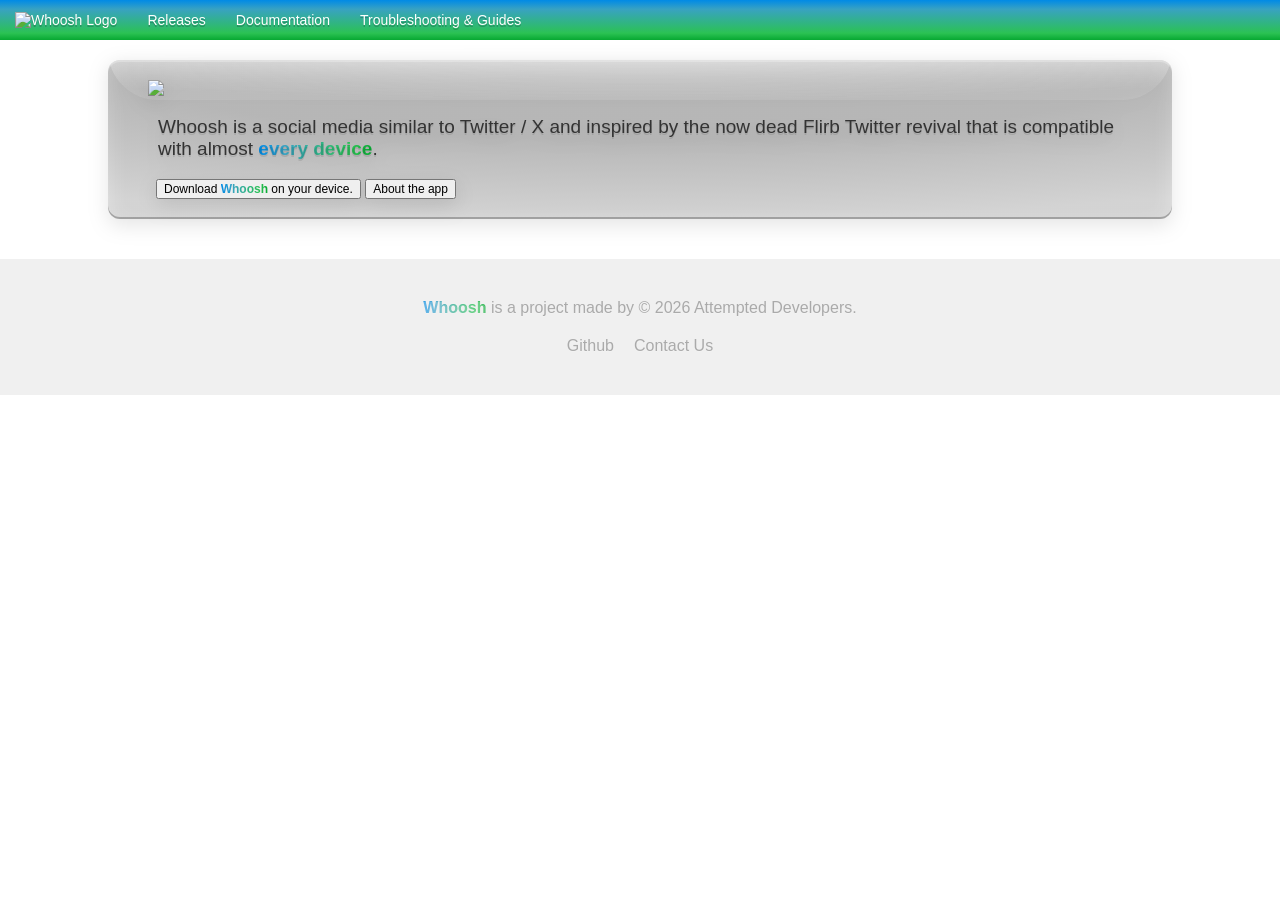
==== website/index.html @ 43795c92 "XML Implementation, dynamic content loading The website now fetches our XML files to add content dyn" ====
<!DOCTYPE html>
<html lang="en"><head>
<meta http-equiv="content-type" content="text/html; charset=UTF-8">
    <meta charset="UTF-8">
    <meta name="viewport" content="width=device-width, initial-scale=1.0">
    <title>Whoosh</title>
    <link rel="stylesheet" href="assets/styles/style.css">
    <link rel="stylesheet" href="assets/styles/aqua.css">
</head>

<body>
    <nav>
        <a href="index.html"><img src="assets/logos/logo-white.png" alt="Whoosh Logo" class="logo"></a>
        <a href="releases.html">Releases</a>
        <a href="about/index.html">Documentation</a>
        <a href="help/index.html">Troubleshooting &amp; Guides</a>
    </nav>


<div class="hero">
  <img src="assets/logos/text-logo.png" class="hero-logo">
<p style="padding: 0px 30px;font-size: 19px;color: #333;text-shadow: 0px 2px rgba(0, 0, 0, 0.1);">Whoosh
 is a social media similar to Twitter / X and inspired by the now dead 
Flirb Twitter revival that is compatible with almost <b style="background: linear-gradient(90deg, rgba(0, 138, 230, 1) 0%, rgba(56, 162, 194, 1) 23%, rgba(43, 194, 83, 1) 83%, rgba(7, 168, 50, 1) 100%);background-clip: text;color: transparent;">every device</b>.</p>
<button onclick="document.location.href='download.html'" style="margin-left: 28px;font-size: 12px;color: black;" class="secondary">Download <b style="background: linear-gradient(90deg, rgba(0, 138, 230, 1) 0%, rgba(56, 162, 194, 1) 23%, rgba(43, 194, 83, 1) 83%, rgba(7, 168, 50, 1) 100%);background-clip: text;color: transparent;">Whoosh</b> on your device.</button>
<button onclick="document.location.href='about/index.html'" style="font-size: 12px;color: black;" class="primary aqua">About the app</button></div>

<footer>
  <p style="padding-top: 40px;"><b style="background: linear-gradient(90deg, rgba(0, 138, 230, 1) 0%, rgba(56, 162, 194, 1) 23%, rgba(43, 194, 83, 1) 83%, rgba(7, 168, 50, 1) 100%);background-clip: text;color: transparent;opacity: 80%;">Whoosh</b> is a project made by © 2026 Attempted Developers.   </p>
<p style="padding-bottom: 40px;"><a href="https://github.com/ccxrmo/Whoosh/tree/main">Github</a><a href="">Contact Us</a></p>
</footer>
</body>


</html>
---- website/assets/styles/style.css ----
/* FONTS */

@font-face {
    font-family: 'ArialRoundedBold';
    src: url('../fonts/ArialRoundedBold.ttf') format('truetype');
}

/* STYLES */

body {
    margin: 0;
    padding: 0;
    font-family: Arial, sans-serif;
}

nav {
    background: linear-gradient(180deg, rgba(0, 138, 230, 1) 0%, rgba(56, 162, 194, 1) 23%, rgba(43, 194, 83, 1) 83%, rgba(7, 168, 50, 1) 100%);
    filter: progid:DXImageTransform.Microsoft.gradient(startColorstr="#008AE6", endColorstr="#07A832", GradientType=0);
    color: black;
    height: 40px;
    display: flex;
    animation: alternate-colors ease-in-out 5s infinite;
}

nav a {
    color: white;
    text-decoration: none;
    align-self: center;
    padding: 0px 15px;
    text-shadow: 0px 2px rgba(0, 0, 0, 0.2);
    font-size: 14px;
}

nav a:hover {
    text-decoration: underline;
}

.logo {
    width: 100px;
    height: auto;
}

.hero-logo {
    width: 300px;
    height: auto;
    margin-left: 20px;
    display: block;
    margin-bottom: 20px;
}

.hero h1 {
    display: flex;
    font-weight: normal;
    margin-bottom: 2px;
}

.hero h1 img {
    height: 1.5em;
    margin-left: 10px;
    position: relative;
    top: -10px;
}

.hero h1 * {
    align-self: center;
}

.hero {
    margin: 20px auto;
    padding: 20px;
    width: 80%;
    box-shadow: inset 0px 2px 0px rgba(255, 255, 255, 0.25), inset 0px -2px 0px rgba(0, 0, 0, 0.25);
    filter: drop-shadow(0px 6px 10px rgba(0, 0, 0, 0.25));
    background: radial-gradient(100% 100% at 50% 0%, rgba(113, 113, 113, 0.4) 50%, rgba(183, 183, 183, 0.4) 100%);
    border-radius: 12px;
    position: relative;
    overflow: hidden;
}

.hero:after {
    content: '';
    position: absolute;
    top: -60px;
    left: 0;
    width: 100%;
    height: 100px;
    background: radial-gradient(100% 100% at 50% 0%, rgba(255, 255, 255, 0.5) 50%, rgba(255, 255, 255, 0.1) 100%);
    border-radius: 12px;
    pointer-events: none;
    border-radius: 100px;
    z-index: -1;
}

footer {
    width: -webkit-fill-available;
    margin-top: 40px;
    background-color: #f0f0f0;
    display: flex;
    flex-direction: column;
    color: #aaa;
    text-shadow: 0px 1px rgba(255, 255, 255, 0.2); 
}

footer * {
    align-self: center;
}

footer a {
    padding: 0px 10px;
    color: #aaa;
    text-decoration: none;
}

footer a:hover {
    text-decoration: underline;
    color: #666;
}

footer p {
    margin: 0;
    padding-bottom: 20px
}

/* DOWNLOAD */

table {
    width: 75%;
    margin: 20px auto;
    border-collapse: collapse;
    box-shadow: inset 0px 2px 0px rgba(255, 255, 255, 0.25), inset 0px -2px 0px rgba(0, 0, 0, 0.25);
    filter: drop-shadow(0px 6px 10px rgba(0, 0, 0, 0.25));
    background: radial-gradient(100% 100% at 50% 0%, rgba(113, 113, 113, 0.4) 50%, rgba(183, 183, 183, 0.4) 100%);
    border-radius: 12px;
    overflow: hidden;
}

th, td {
    padding: 10px;
    text-align: left;
}

th {
    font-size: 14px;
}

td {
    color: #111;
    font-size: 13px;
    font-weight: light;
}

td a {
    color: #111;
    text-decoration: none;
    transition: color 0.3s ease;
}

td a:hover {
    text-decoration: underline;
    color: #333;
}

/* DOCUMENTATION */

.about {
    padding: 20px;
    background: radial-gradient(100% 100% at 50% 0%, rgba(113, 113, 113, 0.4) 50%, rgba(183, 183, 183, 0.4) 100%);
    border-radius: 12px;
    box-shadow: inset 0px 2px 0px rgba(255, 255, 255, 0.25), inset 0px -2px 0px rgba(0, 0, 0, 0.25);
    filter: drop-shadow(0px 6px 10px rgba(0, 0, 0, 0.25));
    margin: 20px auto;
    width: 80%;
    position: relative;
    overflow: hidden;
}

.about:after {
    content: '';
    position: absolute;
    top: -40px;
    left: 0;
    width: 100%;
    height: 100px;
    background: radial-gradient(100% 100% at 50% 0%, rgba(255, 255, 255, 0.5) 50%, rgba(255, 255, 255, 0.1) 100%);
    border-radius: 12px;
    pointer-events: none;
    border-radius: 100px;
    z-index: -1;
}
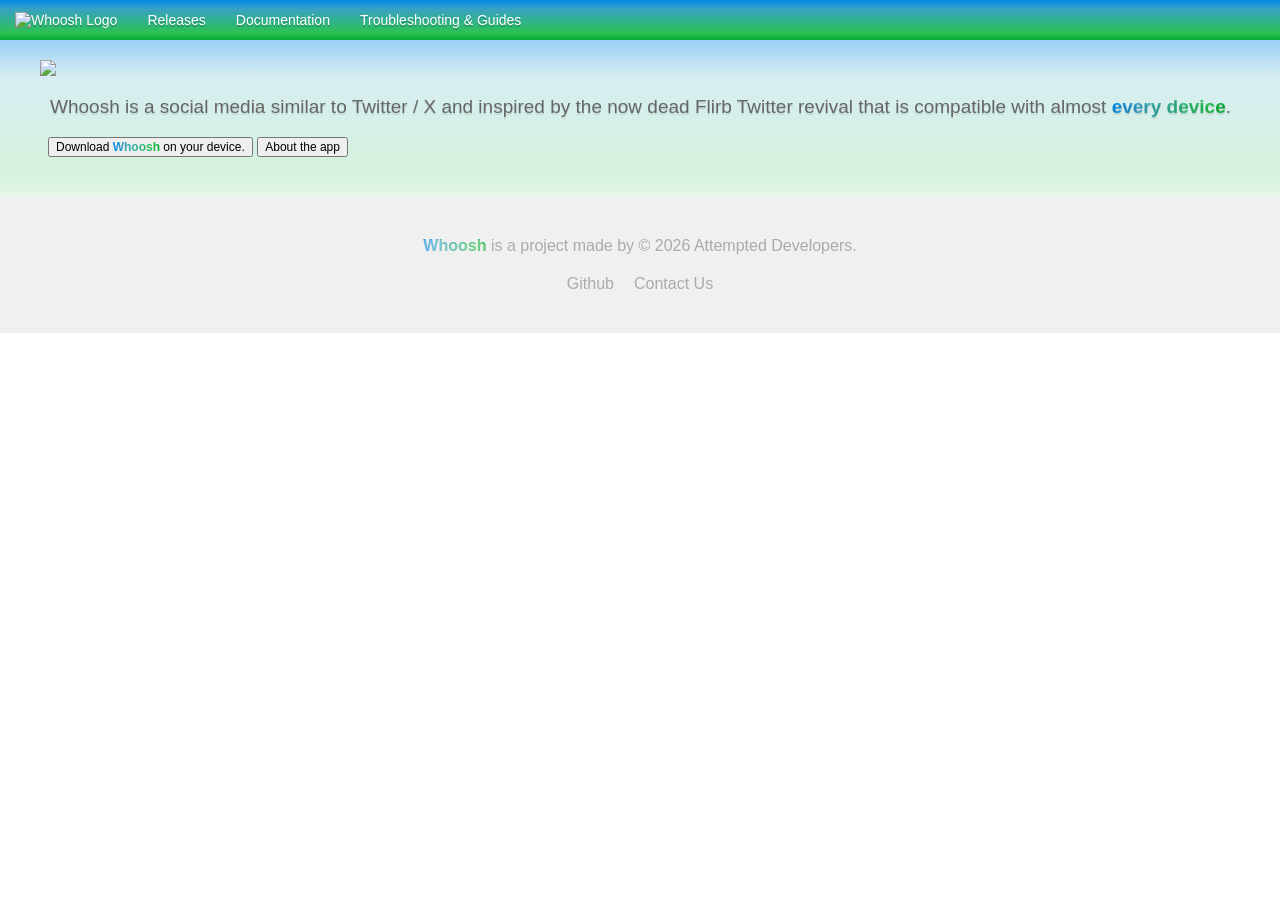
==== commit 574de758: "Style changes for a more sleek and clean look This removes some of the glossy element, these will re" ====
--- a/website/index.html
+++ b/website/index.html
@@ -19,10 +19,10 @@
 
 <div class="hero">
   <img src="assets/logos/text-logo.png" class="hero-logo">
-<p style="padding: 0px 30px;font-size: 19px;color: #333;text-shadow: 0px 2px rgba(0, 0, 0, 0.1);">Whoosh
+<p style="padding: 0px 30px;font-size: 19px;color: #666;text-shadow: 0px 2px rgba(0, 0, 0, 0.1);">Whoosh
  is a social media similar to Twitter / X and inspired by the now dead 
 Flirb Twitter revival that is compatible with almost <b style="background: linear-gradient(90deg, rgba(0, 138, 230, 1) 0%, rgba(56, 162, 194, 1) 23%, rgba(43, 194, 83, 1) 83%, rgba(7, 168, 50, 1) 100%);background-clip: text;color: transparent;">every device</b>.</p>
-<button onclick="document.location.href='download.html'" style="margin-left: 28px;font-size: 12px;color: black;" class="secondary">Download <b style="background: linear-gradient(90deg, rgba(0, 138, 230, 1) 0%, rgba(56, 162, 194, 1) 23%, rgba(43, 194, 83, 1) 83%, rgba(7, 168, 50, 1) 100%);background-clip: text;color: transparent;">Whoosh</b> on your device.</button>
+<button onclick="document.location.href='releases.html'" style="margin-left: 28px;font-size: 12px;color: black;" class="secondary">Download <b style="background: linear-gradient(90deg, rgba(0, 138, 230, 1) 0%, rgba(56, 162, 194, 1) 23%, rgba(43, 194, 83, 1) 83%, rgba(7, 168, 50, 1) 100%);background-clip: text;color: transparent;">Whoosh</b> on your device.</button>
 <button onclick="document.location.href='about/index.html'" style="font-size: 12px;color: black;" class="primary aqua">About the app</button></div>
 
 <footer>
--- a/website/assets/styles/style.css
+++ b/website/assets/styles/style.css
@@ -66,34 +66,14 @@
 }
 
 .hero {
-    margin: 20px auto;
     padding: 20px;
-    width: 80%;
-    box-shadow: inset 0px 2px 0px rgba(255, 255, 255, 0.25), inset 0px -2px 0px rgba(0, 0, 0, 0.25);
-    filter: drop-shadow(0px 6px 10px rgba(0, 0, 0, 0.25));
-    background: radial-gradient(100% 100% at 50% 0%, rgba(113, 113, 113, 0.4) 50%, rgba(183, 183, 183, 0.4) 100%);
-    border-radius: 12px;
-    position: relative;
-    overflow: hidden;
-}
-
-.hero:after {
-    content: '';
-    position: absolute;
-    top: -60px;
-    left: 0;
     width: 100%;
-    height: 100px;
-    background: radial-gradient(100% 100% at 50% 0%, rgba(255, 255, 255, 0.5) 50%, rgba(255, 255, 255, 0.1) 100%);
-    border-radius: 12px;
-    pointer-events: none;
-    border-radius: 100px;
-    z-index: -1;
+    padding-bottom: 40px;
+    background: linear-gradient(180deg, rgba(0, 138, 230, 0.4) 0%, rgba(56, 162, 194, 0.2) 23%, rgba(43, 194, 83, 0.2) 83%, rgba(7, 168, 50, 0.1) 100%); 
 }
 
 footer {
     width: -webkit-fill-available;
-    margin-top: 40px;
     background-color: #f0f0f0;
     display: flex;
     flex-direction: column;
@@ -124,14 +104,10 @@
 /* DOWNLOAD */
 
 table {
-    width: 75%;
-    margin: 20px auto;
-    border-collapse: collapse;
-    box-shadow: inset 0px 2px 0px rgba(255, 255, 255, 0.25), inset 0px -2px 0px rgba(0, 0, 0, 0.25);
-    filter: drop-shadow(0px 6px 10px rgba(0, 0, 0, 0.25));
-    background: radial-gradient(100% 100% at 50% 0%, rgba(113, 113, 113, 0.4) 50%, rgba(183, 183, 183, 0.4) 100%);
+    width: 95%;
+    padding: 10px;
+    margin: auto;
     border-radius: 12px;
-    overflow: hidden;
 }
 
 th, td {
@@ -186,9 +162,4 @@
     pointer-events: none;
     border-radius: 100px;
     z-index: -1;
-}
-
-
-
-
-
+}
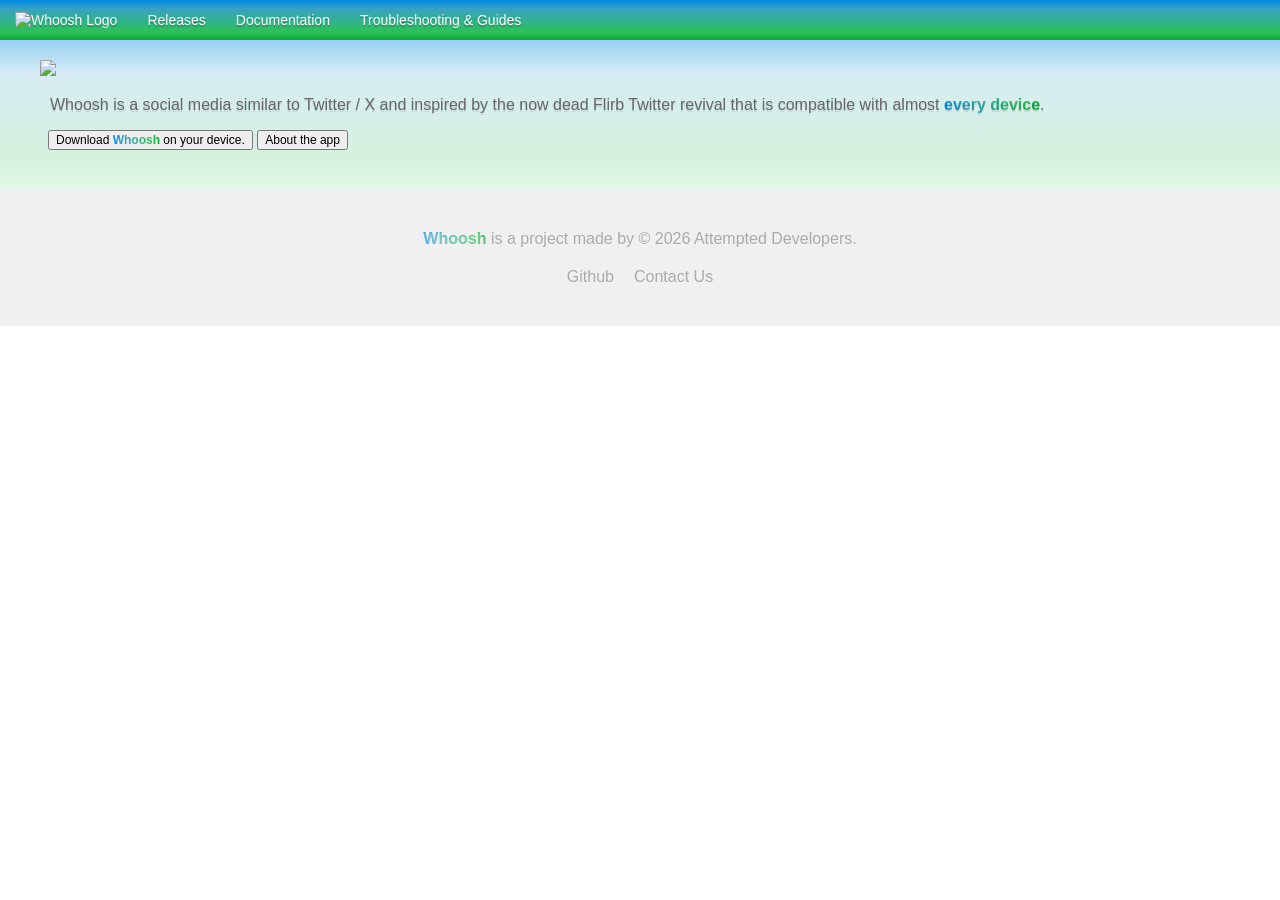
==== commit 8aa288c6: "Some fixes" ====
--- a/website/index.html
+++ b/website/index.html
@@ -19,7 +19,7 @@
 
 <div class="hero">
   <img src="assets/logos/text-logo.png" class="hero-logo">
-<p style="padding: 0px 30px;font-size: 19px;color: #666;text-shadow: 0px 2px rgba(0, 0, 0, 0.1);">Whoosh
+<p style="padding: 0px 30px;font-size: 16px;color: #666;text-shadow: 0px 2px rgba(0, 0, 0, 0.1);">Whoosh
  is a social media similar to Twitter / X and inspired by the now dead 
 Flirb Twitter revival that is compatible with almost <b style="background: linear-gradient(90deg, rgba(0, 138, 230, 1) 0%, rgba(56, 162, 194, 1) 23%, rgba(43, 194, 83, 1) 83%, rgba(7, 168, 50, 1) 100%);background-clip: text;color: transparent;">every device</b>.</p>
 <button onclick="document.location.href='releases.html'" style="margin-left: 28px;font-size: 12px;color: black;" class="secondary">Download <b style="background: linear-gradient(90deg, rgba(0, 138, 230, 1) 0%, rgba(56, 162, 194, 1) 23%, rgba(43, 194, 83, 1) 83%, rgba(7, 168, 50, 1) 100%);background-clip: text;color: transparent;">Whoosh</b> on your device.</button>
--- a/website/assets/styles/style.css
+++ b/website/assets/styles/style.css
@@ -11,6 +11,7 @@
     margin: 0;
     padding: 0;
     font-family: Arial, sans-serif;
+    overflow-x: hidden;
 }
 
 nav {
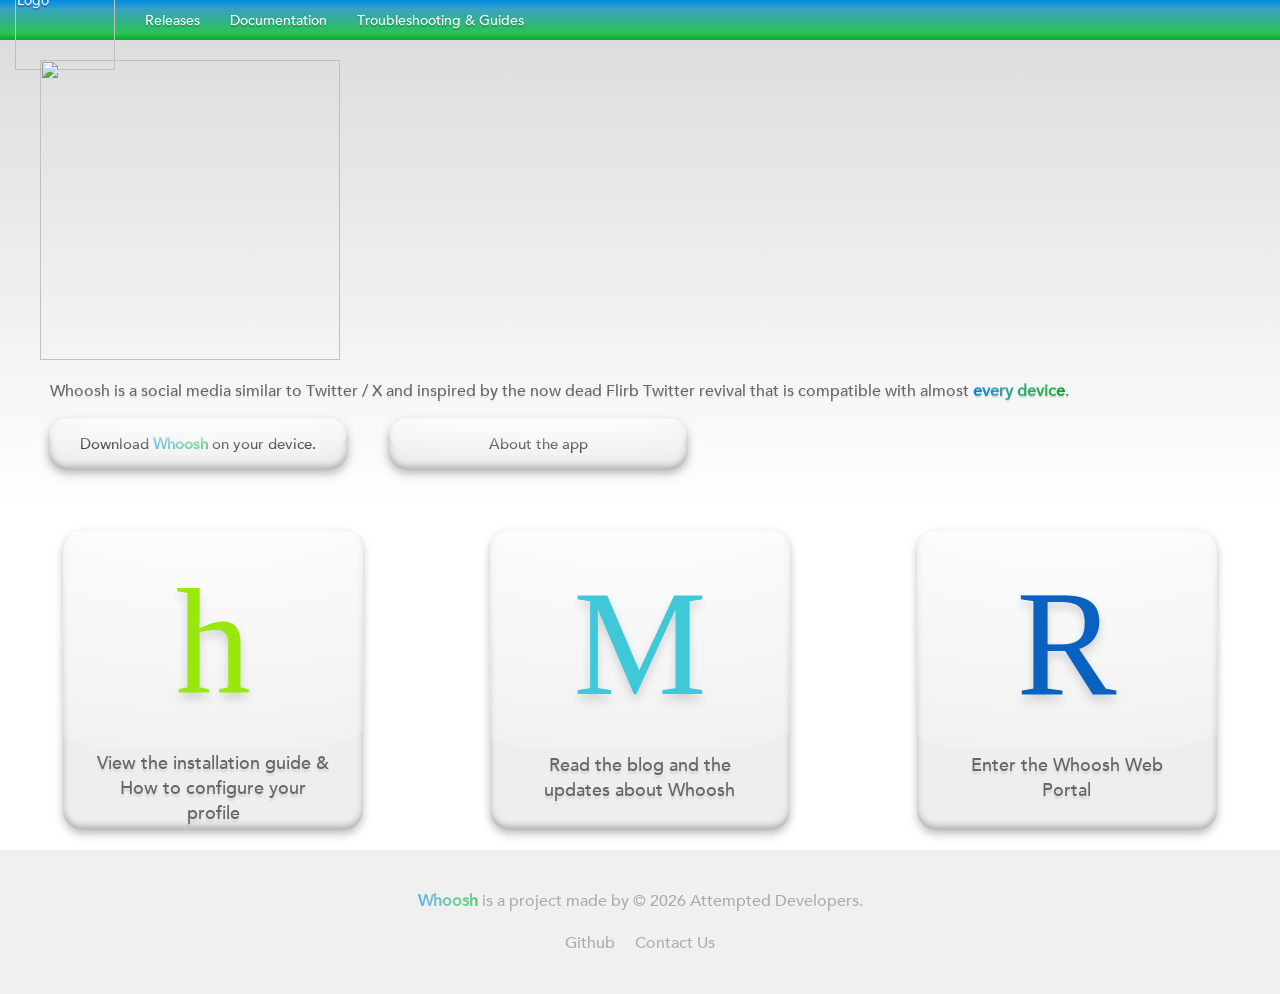
==== commit 50a50d4d: "Implementation of the Glass.css style" ====
--- a/website/index.html
+++ b/website/index.html
@@ -1,11 +1,10 @@
-<!DOCTYPE html>
 <html lang="en"><head>
 <meta http-equiv="content-type" content="text/html; charset=UTF-8">
     <meta charset="UTF-8">
     <meta name="viewport" content="width=device-width, initial-scale=1.0">
     <title>Whoosh</title>
     <link rel="stylesheet" href="assets/styles/style.css">
-    <link rel="stylesheet" href="assets/styles/aqua.css">
+    <link rel="stylesheet" href="assets/styles/glass.css">
 </head>
 
 <body>
@@ -22,14 +21,26 @@
 <p style="padding: 0px 30px;font-size: 16px;color: #666;text-shadow: 0px 2px rgba(0, 0, 0, 0.1);">Whoosh
  is a social media similar to Twitter / X and inspired by the now dead 
 Flirb Twitter revival that is compatible with almost <b style="background: linear-gradient(90deg, rgba(0, 138, 230, 1) 0%, rgba(56, 162, 194, 1) 23%, rgba(43, 194, 83, 1) 83%, rgba(7, 168, 50, 1) 100%);background-clip: text;color: transparent;">every device</b>.</p>
-<button onclick="document.location.href='releases.html'" style="margin-left: 28px;font-size: 12px;color: black;" class="secondary">Download <b style="background: linear-gradient(90deg, rgba(0, 138, 230, 1) 0%, rgba(56, 162, 194, 1) 23%, rgba(43, 194, 83, 1) 83%, rgba(7, 168, 50, 1) 100%);background-clip: text;color: transparent;">Whoosh</b> on your device.</button>
-<button onclick="document.location.href='about/index.html'" style="font-size: 12px;color: black;" class="primary aqua">About the app</button></div>
+<div id="select">
+  
+<button onclick="document.location.href='releases.html'" style="margin-left: 28px;font-size: 12px;color: black;" class="button-glass">Download <b style="background: linear-gradient(90deg, rgba(0, 138, 230, 1) 0%, rgba(56, 162, 194, 1) 23%, rgba(43, 194, 83, 1) 83%, rgba(7, 168, 50, 1) 100%);background-clip: text;color: transparent;">Whoosh</b> on your device.</button><button onclick="document.location.href='about/index.html'" style="font-size: 12px;color: black;" class="button-glass">About the app</button></div>
+</div>
 
-<footer>
+<div id="features">
+  <button class="button-glass big">
+    <p class="icon" style="color: #98E80D;">h</p>
+  <p>View the installation guide &amp; How to configure your profile</p></button><button class="button-glass big">
+    <p class="icon community" style="color: #3FC9D8;">M</p>
+  <p>Read the blog and the updates about Whoosh</p></button><button class="button-glass big">
+    <p class="icon" style="color: #0962C0;">R</p>
+  <p>Enter the Whoosh Web Portal</p></button>
+  
+  
+</div><footer>
   <p style="padding-top: 40px;"><b style="background: linear-gradient(90deg, rgba(0, 138, 230, 1) 0%, rgba(56, 162, 194, 1) 23%, rgba(43, 194, 83, 1) 83%, rgba(7, 168, 50, 1) 100%);background-clip: text;color: transparent;opacity: 80%;">Whoosh</b> is a project made by © 2026 Attempted Developers.   </p>
 <p style="padding-bottom: 40px;"><a href="https://github.com/ccxrmo/Whoosh/tree/main">Github</a><a href="">Contact Us</a></p>
 </footer>
-</body>
 
 
-</html>+
+</body></html>
--- a/website/assets/styles/style.css
+++ b/website/assets/styles/style.css
@@ -1,8 +1,18 @@
 /* FONTS */
+
+@font-face {
+    font-family: 'MiiverseSymbols';
+    src: url('https://file.garden/aBYNKv3Z2mTSjZCk/MiiverseSymbols-Regular.ttf') format('truetype');
+}
 
 @font-face {
     font-family: 'ArialRoundedBold';
     src: url('../fonts/ArialRoundedBold.ttf') format('truetype');
+}
+
+@font-face {
+    font-family: 'Avenir';
+    src: url('../fonts/Avenir-Medium.ttf') format('truetype');
 }
 
 /* STYLES */
@@ -10,7 +20,7 @@
 body {
     margin: 0;
     padding: 0;
-    font-family: Arial, sans-serif;
+    font-family: Avenir, Arial, sans-serif;
     overflow-x: hidden;
 }
 
@@ -70,7 +80,7 @@
     padding: 20px;
     width: 100%;
     padding-bottom: 40px;
-    background: linear-gradient(180deg, rgba(0, 138, 230, 0.4) 0%, rgba(56, 162, 194, 0.2) 23%, rgba(43, 194, 83, 0.2) 83%, rgba(7, 168, 50, 0.1) 100%); 
+    background: linear-gradient(180deg, #ddd, rgba(0, 0, 0, 0) 100%); 
 }
 
 footer {
@@ -109,27 +119,31 @@
     padding: 10px;
     margin: auto;
     border-radius: 12px;
+    font-family: 'Avenir';
 }
 
 th, td {
     padding: 10px;
     text-align: left;
+    text-shadow: 0px 3px 4px rgba(0, 0, 0, 0.2);
 }
 
 th {
-    font-size: 14px;
+    font-size: 20px;
+    color: #1BAB94;
 }
 
 td {
-    color: #111;
+    color: #222;
     font-size: 13px;
     font-weight: light;
 }
 
 td a {
-    color: #111;
+    color: #222;
     text-decoration: none;
     transition: color 0.3s ease;
+    transition: all ease 0.3s;
 }
 
 td a:hover {
@@ -163,4 +177,16 @@
     pointer-events: none;
     border-radius: 100px;
     z-index: -1;
+}
+
+/* FEATURES TAB */
+
+#features {
+    padding: 20px 0px;
+    display: flex;
+    justify-content: space-around;
+}
+
+#select {
+    display: flex;
 }
--- a/website/assets/styles/glass.css
+++ b/website/assets/styles/glass.css
@@ -0,0 +1,104 @@
+.button-glass {
+  position: relative;
+  width: 300px;
+  height: 52px;
+  box-shadow: inset 0px -4px 6px rgba(0, 0, 0, 0.25), inset 0px 4px 4px rgba(255, 255, 255, 0.25);
+  filter: drop-shadow(0px 4px 4px rgba(0, 0, 0, 0.25));
+  margin: 0px 20px;
+  border-radius: 20px;
+  overflow: hidden;
+  background: #eee;
+  display: block;
+  transition: all ease 0.1s;
+  border: none;
+  font-family: Avenir;
+  font-size: 15px!important;
+}
+
+.button-glass:after {
+  top: -20px;
+  left: 0px;
+  content: "";
+  position: absolute;
+  width: 300px;
+  height: 58px;
+  background: radial-gradient(100% 100% at 50% 0%, rgba(255, 255, 255, 0.8) 50%, rgba(255, 255, 255, 0.2) 100%);
+  border-radius: 300px;
+}
+
+.button-glass p {
+  position: relative;
+  text-align: center;
+  color: #666;
+  text-shadow: 0px 3px 2px rgba(0, 0, 0, 0.1);
+  margin: 24px;
+  font-size: 18px;
+  text-align: center;
+}
+
+.button-glass.big {
+  height: 300px;
+}
+
+.button-glass.big:after {
+  top: -180px;
+  left: -130px;
+  width: 550px;
+  height: 400px;
+}
+
+.button-glass:active {
+  transform: translateY(3px);
+}
+
+.button-glass:hover {
+  cursor: pointer;
+}
+
+/* Icons */
+
+.button-glass.big .icon {
+  text-align: center;
+  font-family: MiiverseSymbols;
+  font-size: 150px;
+  text-shadow: 0px 6px 10px rgba(0, 0, 0, 0.15);
+  margin-bottom: 15px;
+  z-index: 2;
+  text-align: center;
+}
+
+
+/* TILES */
+
+.glass-tile {
+  position: relative;
+  width: 90%;
+  box-shadow: inset 0px -4px 6px rgba(0, 0, 0, 0.25), inset 0px 4px 4px rgba(255, 255, 255, 0.25);
+  filter: drop-shadow(0px 4px 4px rgba(0, 0, 0, 0.25));
+  margin: 20px auto;
+  border-radius: 20px;
+  overflow: hidden;
+  background: #eee;
+  display: block;
+  transition: all ease 0.1s;
+}
+
+.glass-tile:after {
+  top: -50px;
+  content: "";
+  position: absolute;
+  width: 100%;
+  height: 100px;
+  background: radial-gradient(100% 100% at 50% 0%, rgba(255, 255, 255, 0.8) 50%, rgba(255, 255, 255, 0.2) 100%);
+  border-radius: 300px;
+}
+
+.glass-tile.black {
+  background: #474747;
+  color: #eee !important;;
+}
+
+.glass-tile.black:after {
+  background: radial-gradient(100% 100% at 50% 0%, rgba(255, 255, 255, 0.4) 50%, rgba(255, 255, 255, 0.03) 100%);
+}
+
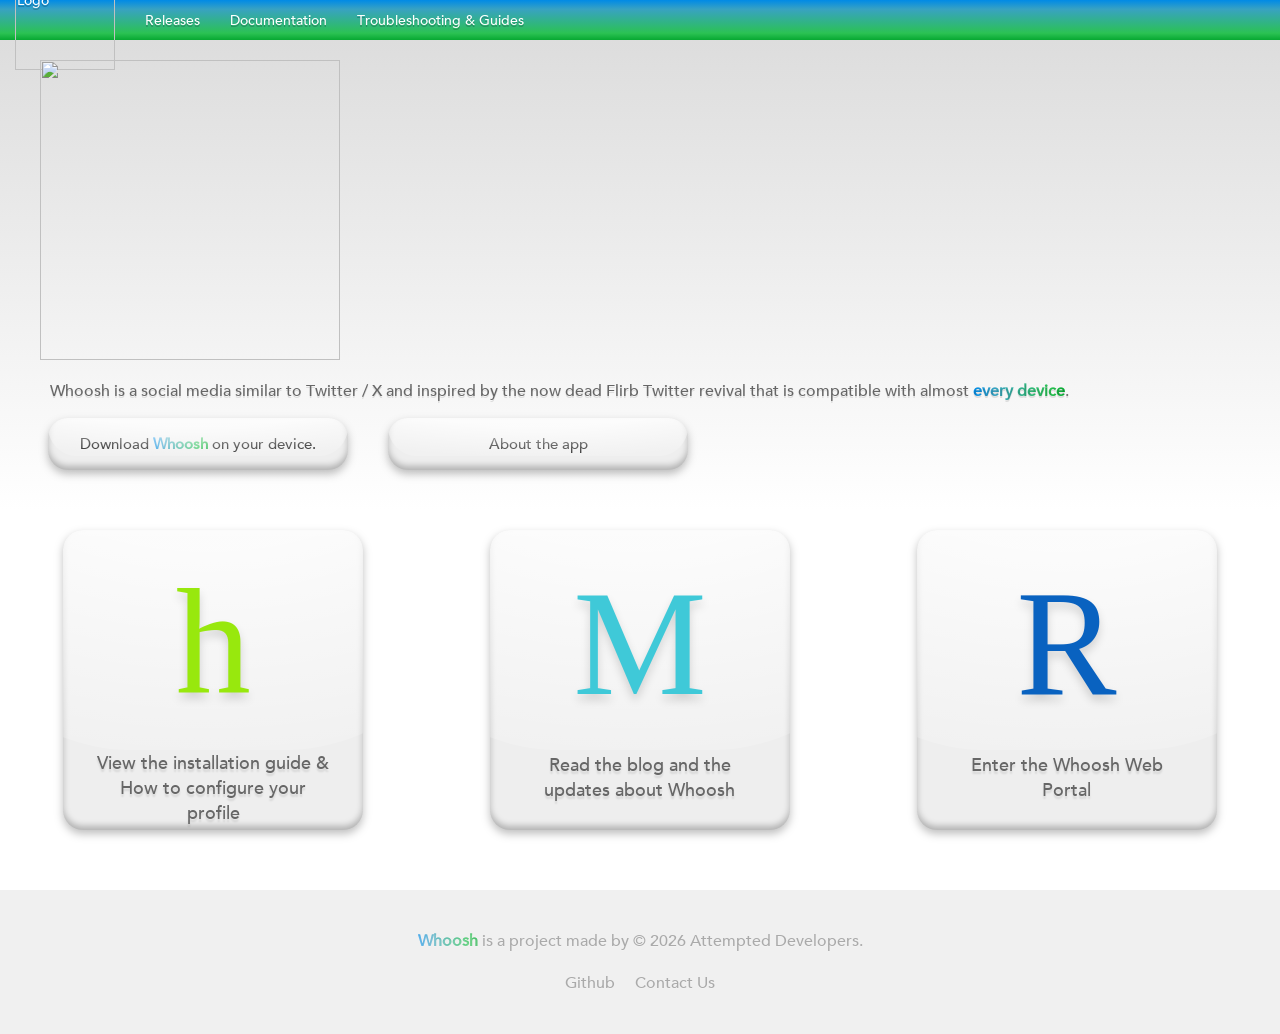
==== commit f0fd9d60: "fixes" ====
--- a/website/index.html
+++ b/website/index.html
@@ -38,7 +38,7 @@
   
 </div><footer>
   <p style="padding-top: 40px;"><b style="background: linear-gradient(90deg, rgba(0, 138, 230, 1) 0%, rgba(56, 162, 194, 1) 23%, rgba(43, 194, 83, 1) 83%, rgba(7, 168, 50, 1) 100%);background-clip: text;color: transparent;opacity: 80%;">Whoosh</b> is a project made by © 2026 Attempted Developers.   </p>
-<p style="padding-bottom: 40px;"><a href="https://github.com/ccxrmo/Whoosh/tree/main">Github</a><a href="">Contact Us</a></p>
+<p style="padding-bottom: 40px;"><a href="https://github.com/ccxrmo/Whoosh/tree/main">Github</a><a href="mailto:attempteddevelopers@gmail.com">Contact Us</a></p>
 </footer>
 
 
--- a/website/assets/styles/style.css
+++ b/website/assets/styles/style.css
@@ -90,6 +90,7 @@
     flex-direction: column;
     color: #aaa;
     text-shadow: 0px 1px rgba(255, 255, 255, 0.2); 
+    margin-top: 40px;
 }
 
 footer * {
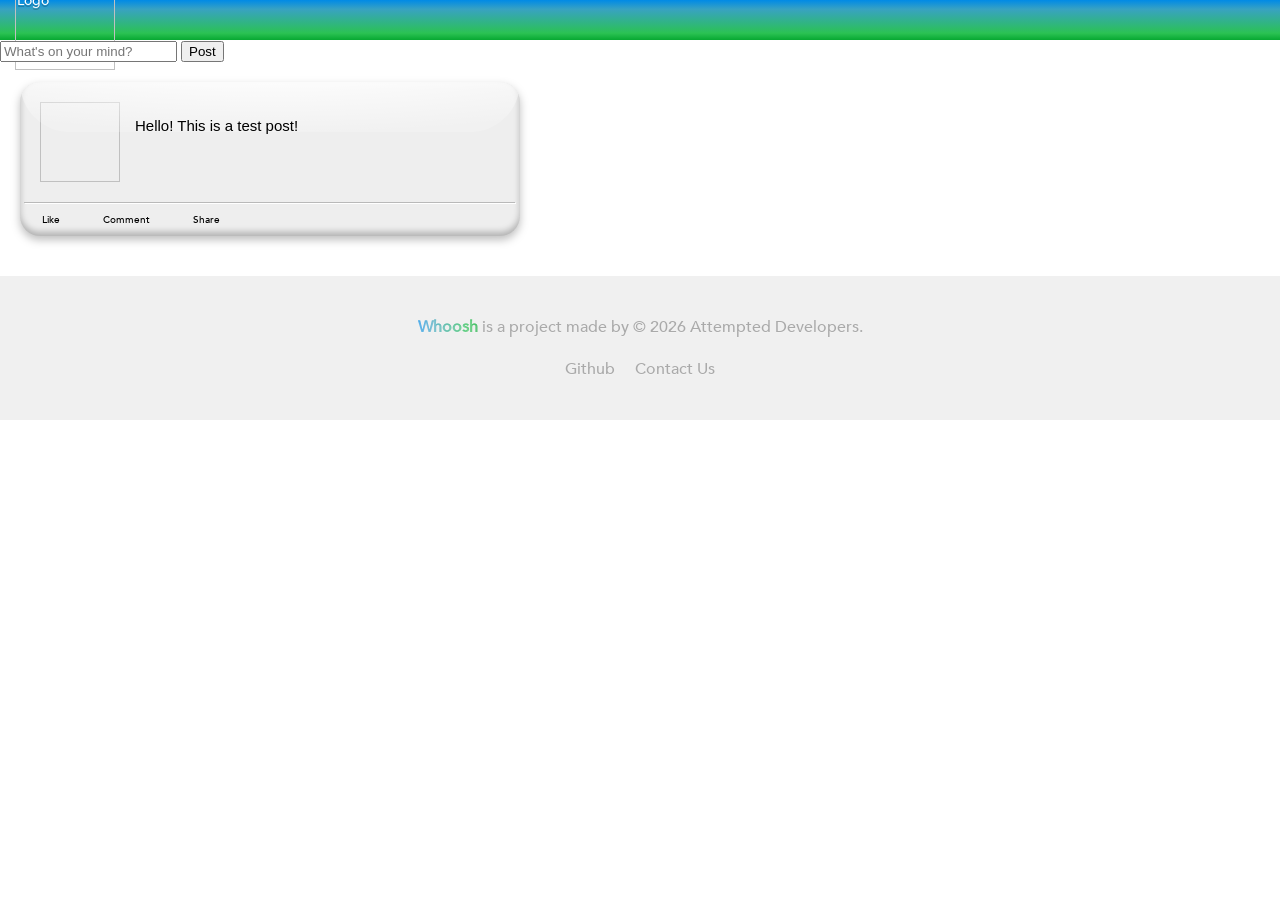
==== commit 1323937a: "Feed!" ====
--- a/website/index.html
+++ b/website/index.html
@@ -5,36 +5,38 @@
     <title>Whoosh</title>
     <link rel="stylesheet" href="assets/styles/style.css">
     <link rel="stylesheet" href="assets/styles/glass.css">
+    <link rel="icon" href="assets/logos/bubble-logo.png" type="image/x-icon">
 </head>
 
 <body>
     <nav>
         <a href="index.html"><img src="assets/logos/logo-white.png" alt="Whoosh Logo" class="logo"></a>
-        <a href="releases.html">Releases</a>
-        <a href="about/index.html">Documentation</a>
-        <a href="help/index.html">Troubleshooting &amp; Guides</a>
     </nav>
 
 
-<div class="hero">
-  <img src="assets/logos/text-logo.png" class="hero-logo">
-<p style="padding: 0px 30px;font-size: 16px;color: #666;text-shadow: 0px 2px rgba(0, 0, 0, 0.1);">Whoosh
- is a social media similar to Twitter / X and inspired by the now dead 
-Flirb Twitter revival that is compatible with almost <b style="background: linear-gradient(90deg, rgba(0, 138, 230, 1) 0%, rgba(56, 162, 194, 1) 23%, rgba(43, 194, 83, 1) 83%, rgba(7, 168, 50, 1) 100%);background-clip: text;color: transparent;">every device</b>.</p>
-<div id="select">
-  
-<button onclick="document.location.href='releases.html'" style="margin-left: 28px;font-size: 12px;color: black;" class="button-glass">Download <b style="background: linear-gradient(90deg, rgba(0, 138, 230, 1) 0%, rgba(56, 162, 194, 1) 23%, rgba(43, 194, 83, 1) 83%, rgba(7, 168, 50, 1) 100%);background-clip: text;color: transparent;">Whoosh</b> on your device.</button><button onclick="document.location.href='about/index.html'" style="font-size: 12px;color: black;" class="button-glass">About the app</button></div>
+
+<form>
+  <input type="text" placeholder="What's on your mind?">
+  <input type="submit" value="Post">
+</form>
+
+<div id="featured">
+  <div class="post glass-tile" id="#">
+    <div class="post-body">
+      <img class="user-pfp">
+      <div class="post-content">
+        <p>Hello! This is a test post!</p>
+      </div>
+    </div>
+    <hr>
+    <div class="interactions" id="#">
+      
+      <span>Like <b id="likes"></b></span>
+      <span>Comment</span>
+      <span>Share</span>
+    </div>
+  </div>
 </div>
-
-<div id="features">
-  <button class="button-glass big">
-    <p class="icon" style="color: #98E80D;">h</p>
-  <p>View the installation guide &amp; How to configure your profile</p></button><button class="button-glass big">
-    <p class="icon community" style="color: #3FC9D8;">M</p>
-  <p>Read the blog and the updates about Whoosh</p></button><button class="button-glass big">
-    <p class="icon" style="color: #0962C0;">R</p>
-  <p>Enter the Whoosh Web Portal</p></button>
-  
   
 </div><footer>
   <p style="padding-top: 40px;"><b style="background: linear-gradient(90deg, rgba(0, 138, 230, 1) 0%, rgba(56, 162, 194, 1) 23%, rgba(43, 194, 83, 1) 83%, rgba(7, 168, 50, 1) 100%);background-clip: text;color: transparent;opacity: 80%;">Whoosh</b> is a project made by © 2026 Attempted Developers.   </p>
--- a/website/assets/styles/style.css
+++ b/website/assets/styles/style.css
@@ -113,81 +113,48 @@
     padding-bottom: 20px
 }
 
-/* DOWNLOAD */
-
-table {
-    width: 95%;
-    padding: 10px;
-    margin: auto;
-    border-radius: 12px;
-    font-family: 'Avenir';
+.post {
+    min-width: 500px;
+    min-height: 100px;
+    position: relative;
+    margin: 20px!important;;
 }
 
-th, td {
-    padding: 10px;
-    text-align: left;
-    text-shadow: 0px 3px 4px rgba(0, 0, 0, 0.2);
+.post-body {
+    padding: 20px;
+    display: flex;
+
 }
 
-th {
-    font-size: 20px;
-    color: #1BAB94;
+.post .interactions {
+    font-size: 10px;
+    width: 100%;
+    padding: 9px 2px;
 }
 
-td {
-    color: #222;
-    font-size: 13px;
-    font-weight: light;
+.interactions span {
+    padding: 0px 20px;
 }
 
-td a {
-    color: #222;
-    text-decoration: none;
-    transition: color 0.3s ease;
-    transition: all ease 0.3s;
+.post hr {
+    width: 98%;
+    filter: brightness(1.2);
+    margin-top: 5px;
+    margin: auto;
 }
 
-td a:hover {
-    text-decoration: underline;
-    color: #333;
+.user-pfp {
+    width: 80px;
+    height: 80px;
 }
 
-/* DOCUMENTATION */
-
-.about {
-    padding: 20px;
-    background: radial-gradient(100% 100% at 50% 0%, rgba(113, 113, 113, 0.4) 50%, rgba(183, 183, 183, 0.4) 100%);
-    border-radius: 12px;
-    box-shadow: inset 0px 2px 0px rgba(255, 255, 255, 0.25), inset 0px -2px 0px rgba(0, 0, 0, 0.25);
-    filter: drop-shadow(0px 6px 10px rgba(0, 0, 0, 0.25));
-    margin: 20px auto;
-    width: 80%;
-    position: relative;
-    overflow: hidden;
+.post-content {
+    padding-left: 15px;
+    z-index: 2;
 }
 
-.about:after {
-    content: '';
-    position: absolute;
-    top: -40px;
-    left: 0;
-    width: 100%;
-    height: 100px;
-    background: radial-gradient(100% 100% at 50% 0%, rgba(255, 255, 255, 0.5) 50%, rgba(255, 255, 255, 0.1) 100%);
-    border-radius: 12px;
-    pointer-events: none;
-    border-radius: 100px;
-    z-index: -1;
-}
-
-/* FEATURES TAB */
-
-#features {
-    padding: 20px 0px;
-    display: flex;
-    justify-content: space-around;
-}
-
-#select {
-    display: flex;
+.post-content p {
+    font-family: Helvetica;
+    font-size: 15px;
+    text-decoration:dotted;
 }
--- a/website/assets/styles/glass.css
+++ b/website/assets/styles/glass.css
@@ -72,7 +72,7 @@
 
 .glass-tile {
   position: relative;
-  width: 90%;
+  width: fit-content;
   box-shadow: inset 0px -4px 6px rgba(0, 0, 0, 0.25), inset 0px 4px 4px rgba(255, 255, 255, 0.25);
   filter: drop-shadow(0px 4px 4px rgba(0, 0, 0, 0.25));
   margin: 20px auto;
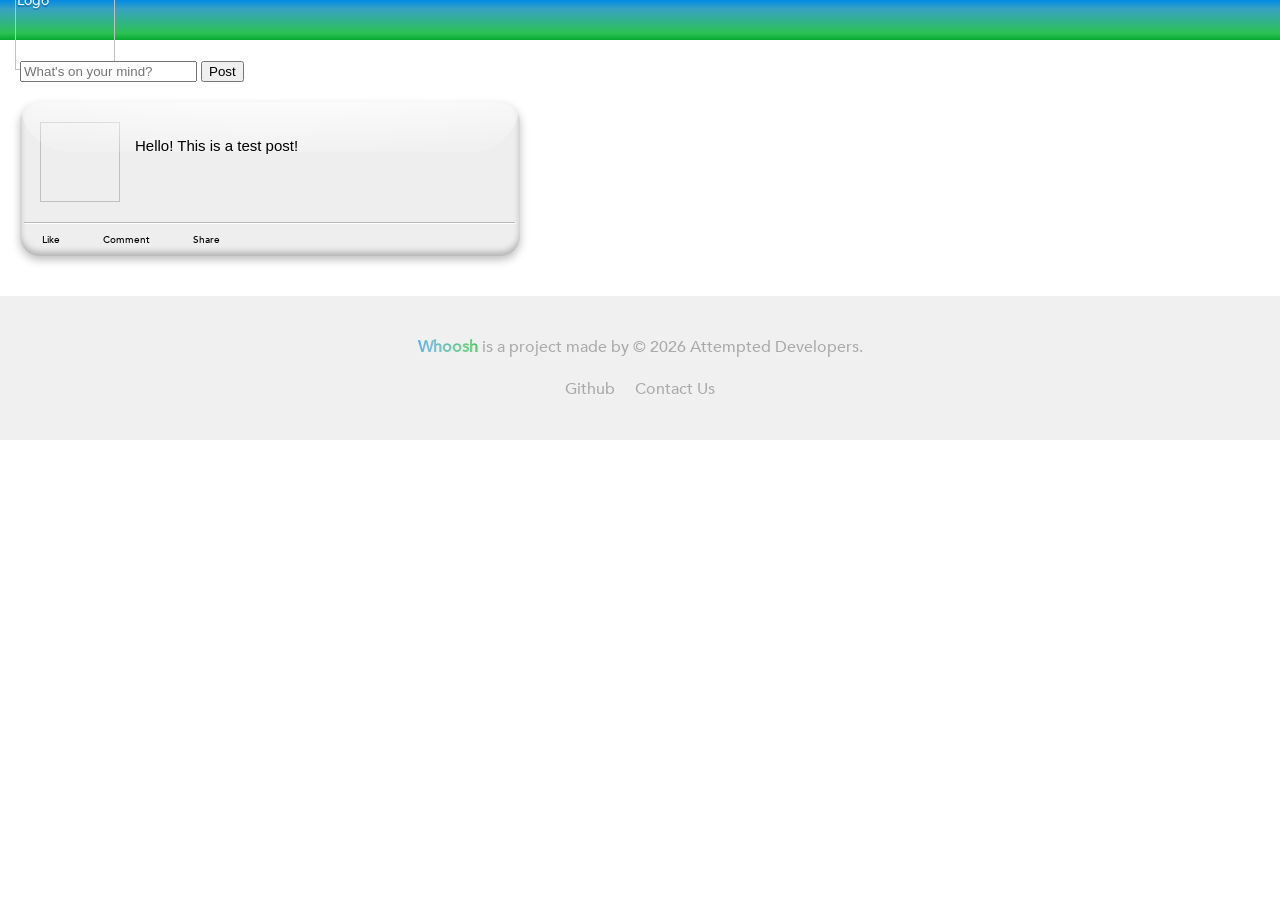
==== commit 044ecce0: "Style fixes to post form" ====
--- a/website/index.html
+++ b/website/index.html
@@ -15,7 +15,7 @@
 
 
 
-<form>
+<form id="posting">
   <input type="text" placeholder="What's on your mind?">
   <input type="submit" value="Post">
 </form>
--- a/website/assets/styles/style.css
+++ b/website/assets/styles/style.css
@@ -157,4 +157,9 @@
     font-family: Helvetica;
     font-size: 15px;
     text-decoration:dotted;
+}
+
+#posting {
+    margin: 20px;
+    
 }
